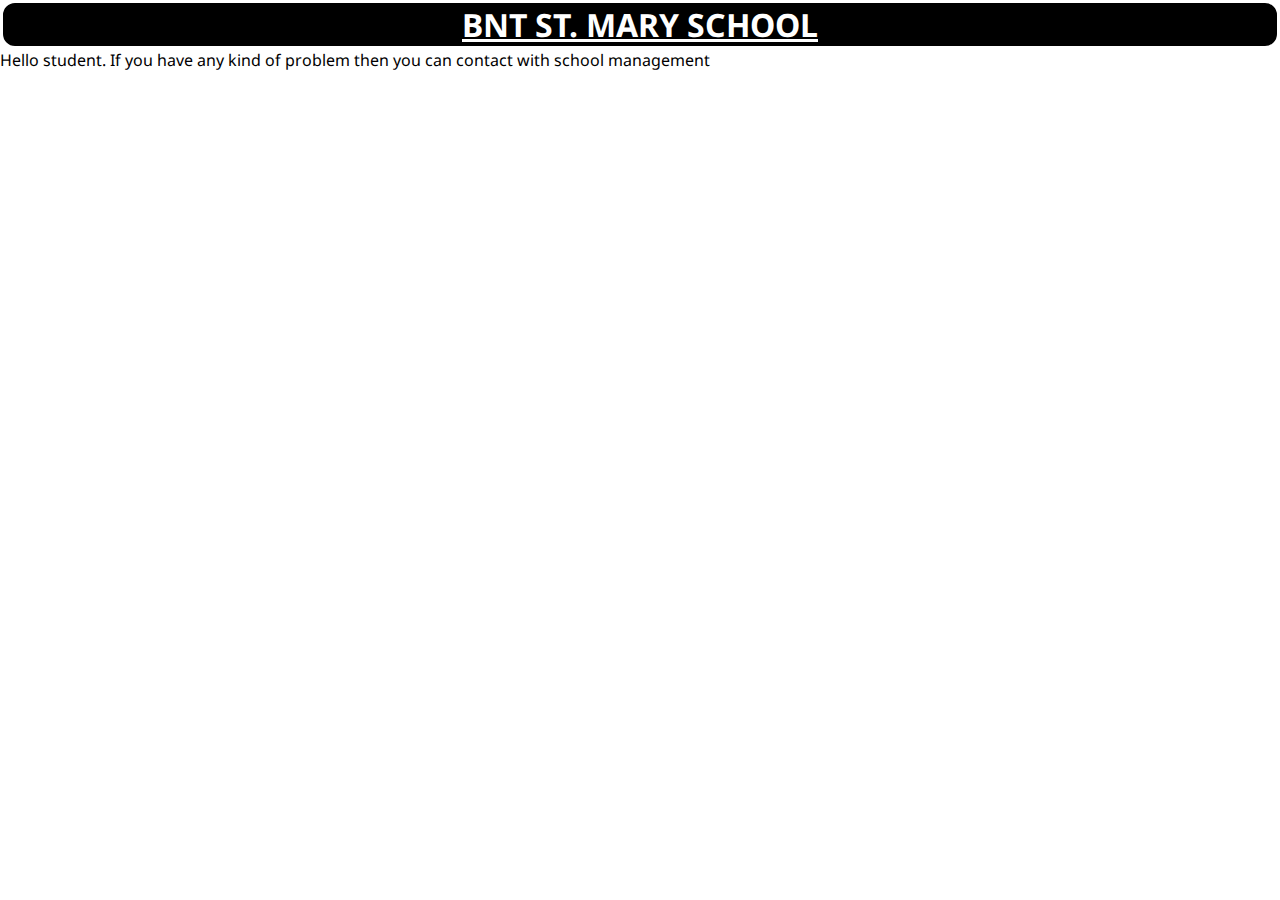
==== contact.html @ 319300a7 "Resume" ====
<!DOCTYPE html>
<html>

<head>
  <meta charset="UTF-8">
  <meta name="viewport" content="width=device-width, initial-scale=1">
  <title>BNT ST. MARY SCHOOL</title>
  <link rel="stylesheet" href="style.css">
</head>
<body>
<h1 id="contact">BNT ST. MARY SCHOOL</h1>
<div>
  <p id="contpara">
    Hello student.
    If you have any kind of problem then you can contact with school management
  </p>
  <h4 id="details">
  
  </h4>
</div>
</body>

</html>
---- style.css ----
@import url(https://fonts.googleapis.com/css?family=Noto+Sans:400,700);
* {
  margin: 0;
  padding: 0;
  font-family: "Noto Sans", sans-serif;
}

body {
  
}

#logo {
  text-align: center;
}

h1 {
  text-align: center;
  text-decoration: underline;
  border: solid;
  border-radius: 15px;
  background-color: black;
  color: white;
}

h3 {
  font-size: 25px;
  text-decoration: underline;
  padding: 0px;
}

#box1, #box2 {
  height: 100px;
  width: 100px;
  border: solid;
  display: inline-flex;
  text-align: center;
  align-content: center;
  margin: 25px;
  padding: 30px;
  background-color: orange;
  border-radius: 15px;
}

#box3, #box4 {
  display: block;
  height: 100px;
  width: 100px;
  border: solid;
  display: inline-flex;
  text-align: center;
  align-content: center;
  margin: 25px;
  padding: 30px;
  background-color: orange;
  border-radius: 15px;
}

#box5 {
  display: block;
  height: 100px;
  width: 100px;
  border: solid;
  display: inline-flex;
  text-align: center;
  align-content: center;
  margin: 25px;
  padding: 30px;
  background-color: orange;
  border-radius: 15px;
}
 section {
   padding: 30px;
   border: solid;
   border-radius: 15px;
   margin: 25px;
   border-color: green;
   height: 640px;
   width: 450px;
   padding: 35px;
   background-color: lightseagreen;
 }
 




#noticepage {
  margin: 30px;
  padding: 50px;
  border: solid;
  border-radius: 15px;
  color: black;
  height: 1200px;
  width: 400px;
}
#Head {
  font-size: 40px;
  padding: 25px;
}
#date {
  color: black;
  text-align: center;
  padding: 25px;
}
#line2 {
  color: black;
  text-align: center;
  border: solid;
  border-radius: 5px;
  padding: 10px;
}
#Para {
  padding: 15px;
  color: black;
  font-size: 25px;
}
#pri {
  font-size: 20px;
  font-style: italic;
}
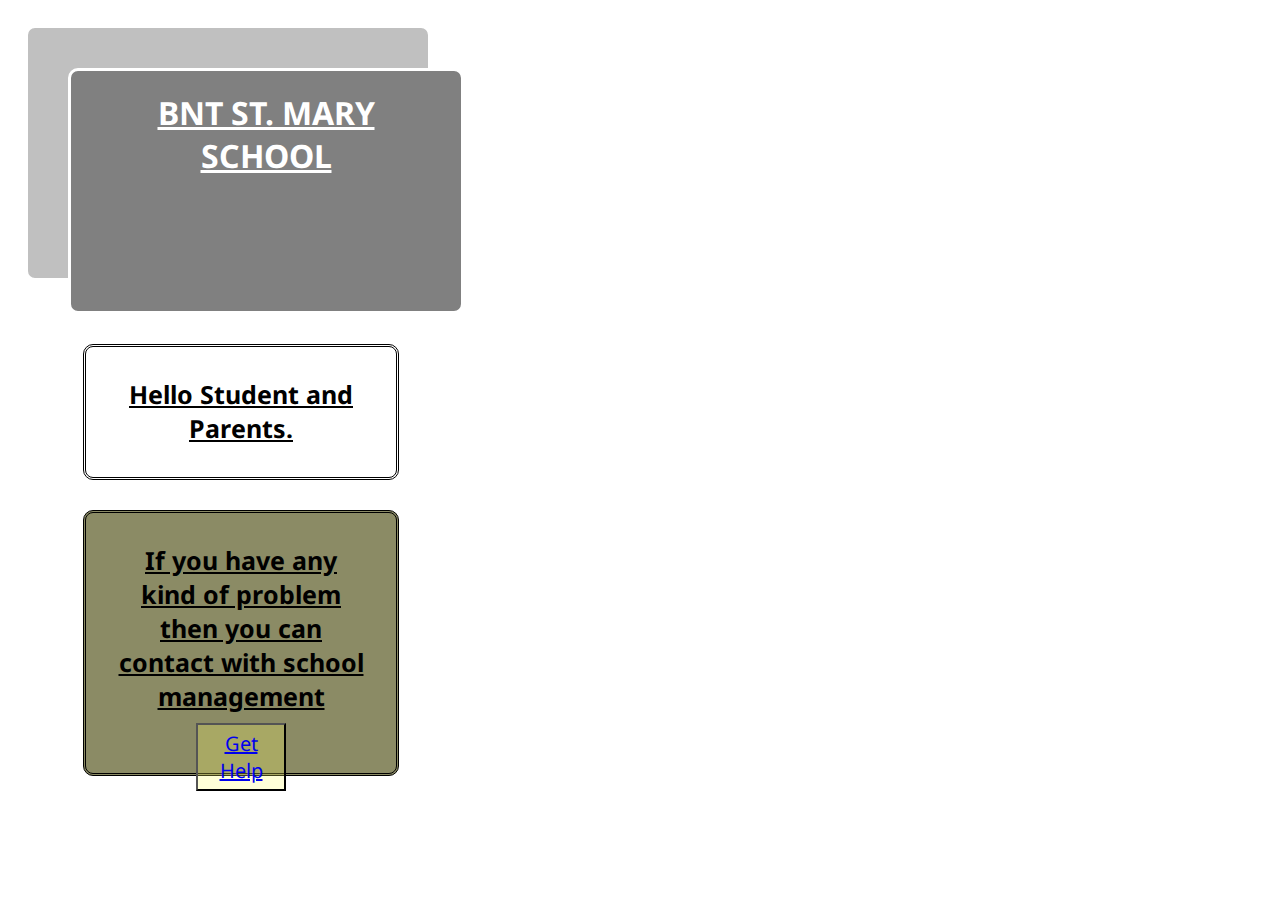
==== commit 5d26f078: "Resume" ====
--- a/contact.html
+++ b/contact.html
@@ -8,15 +8,18 @@
   <link rel="stylesheet" href="style.css">
 </head>
 <body>
-<h1 id="contact">BNT ST. MARY SCHOOL</h1>
-<div>
-  <p id="contpara">
-    Hello student.
+<div id="conDiv">
+  <h1 id="contact">BNT ST. MARY SCHOOL</h1>
+  <h3 id="conhead">Hello Student and Parents.</h3>
+  <h3 id="paracon">
     If you have any kind of problem then you can contact with school management
-  </p>
-  <h4 id="details">
-  
-  </h4>
+    <br>
+    <button id="helpbutton" type="next">
+      <a href="help.html">
+        <div id="geth">Get Help</div>
+      </a>
+    </button>
+  </h3>
 </div>
 </body>
 
--- a/style.css
+++ b/style.css
@@ -87,11 +87,7 @@
 #noticepage {
   margin: 30px;
   padding: 50px;
-  border: solid;
-  border-radius: 15px;
   color: black;
-  height: 1200px;
-  width: 400px;
 }
 #Head {
   font-size: 40px;
@@ -117,4 +113,62 @@
 #pri {
   font-size: 20px;
   font-style: italic;
+}
+
+#conDiv {
+  padding: 25px;
+  color: white;
+  background-color: silver;
+  border: solid;
+  border-radius: 10px;
+  height: 200px;
+  width: 350px;
+  margin: 25px;
+}
+
+#contact {
+  background-color: gray;
+  padding: 20px;
+  margin: 15px;
+  border: solid;
+  border-radius: 10px;
+  height: 200px;
+  width: 350px;
+}
+
+#conhead {
+  padding: 30px;
+  margin: 30px;
+  color: black;
+  text-align: center;
+  height: 70px;
+  width: 250px;
+  border: double;
+  border-radius: 10px;
+}
+
+#paracon {
+  padding: 30px;
+  margin: 30px;
+  color: black;
+  text-align: center;
+  height: 200px;
+  width: 250px;
+  border: double;
+  border-radius: 10px;
+  background: rgba(100, 100, 50, 0.75)
+}
+
+
+#helpbutton {
+  width: 90px;
+  background: transparent;
+  padding: 5px;
+  margin: 10px;
+  background: rgba(255,255,100,0.25)
+}
+
+#geth {
+  text-decoration: none;
+  font-size: 20px;
 }